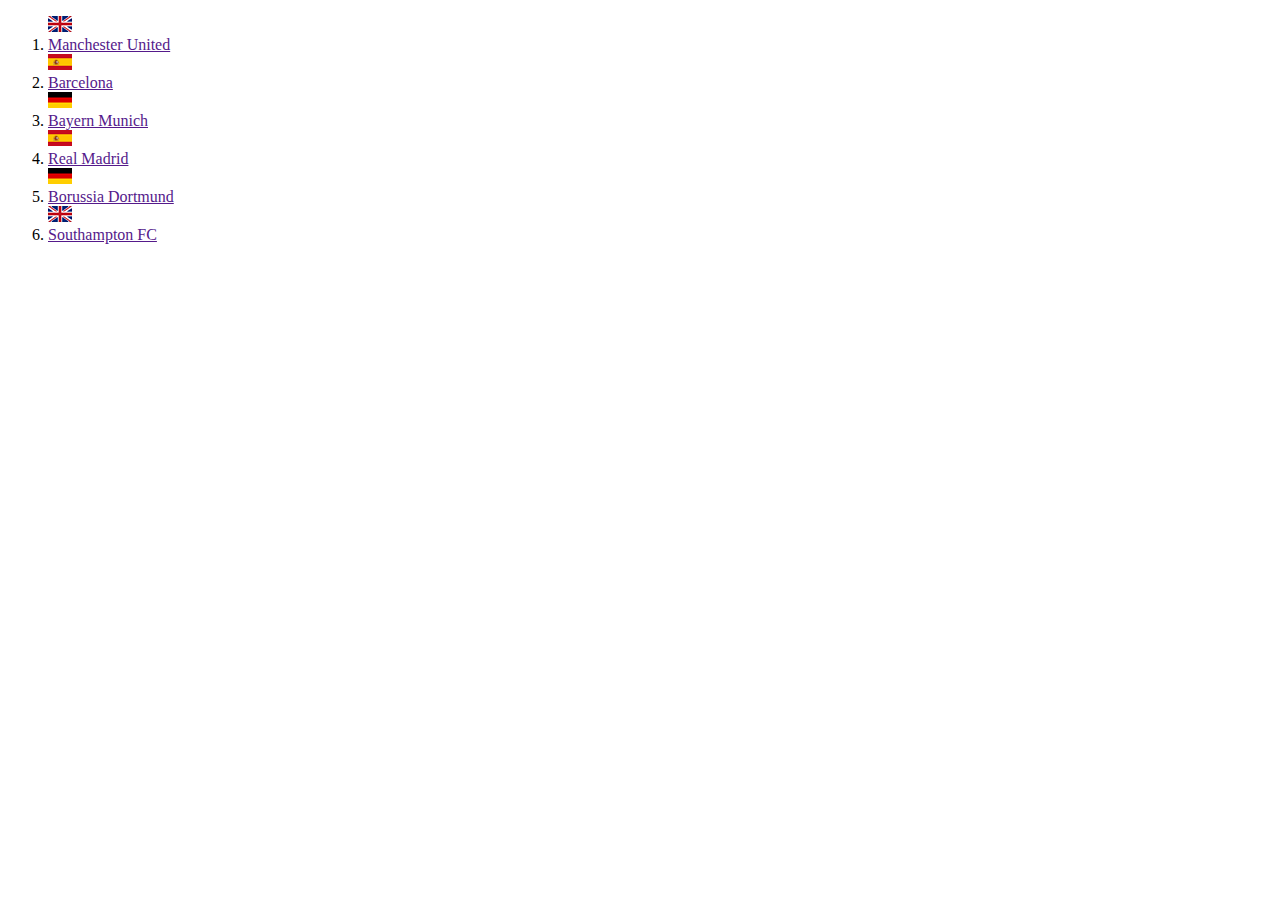
==== zad1/index.html @ 94fa87ed "Add files via upload" ====
<!DOCTYPE html>
<html lang="en">

<head>
    <meta charset="UTF-8">
    <meta name="viewport" content="width=device-width, initial-scale=1.0">
    <meta http-equiv="X-UA-Compatible" content="ie=edge">
    <link rel="stylesheet" href="style/style.css">
    <title>Lista nogometnih klubova</title>
</head>

<body>
    <ol>
        <img src="images/en-GB.png" alt="">
        <li class="en" lang="en-GB"><a href="">Manchester United</a></li>
        <img src="images/es.png" alt="">
        <li class="es" lang="es"><a href="">Barcelona</a></li>
        <img src="images/de.png" alt="">
        <li class="de" lang="de"><a href="">Bayern Munich</a></li>
        <img src="images/es.png" alt="">
        <li class="es" lang="es"><a href="">Real Madrid</a></li>
        <img src="images/de.png" alt="">
        <li class="de" lang="de"><a href="">Borussia Dortmund</a></li>
        <img src="images/en-GB.png" alt="">
        <li class="en" lang="en-GB"><a href="">Southampton FC</a></li>
    </ol>
</body>

</html>
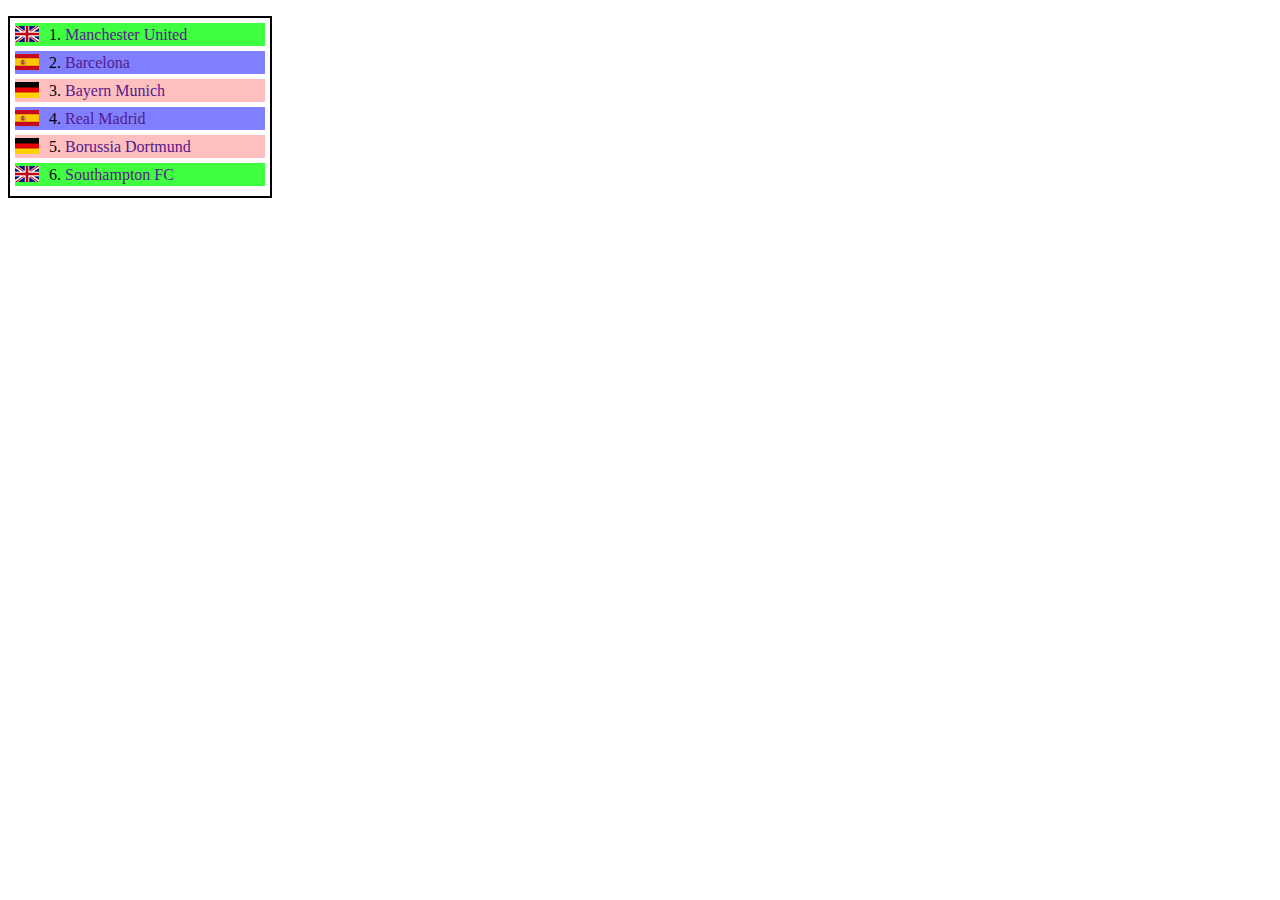
==== commit 1d85bdc7: "Update index.html" ====
--- a/zad1/index.html
+++ b/zad1/index.html
@@ -5,7 +5,7 @@
     <meta charset="UTF-8">
     <meta name="viewport" content="width=device-width, initial-scale=1.0">
     <meta http-equiv="X-UA-Compatible" content="ie=edge">
-    <link rel="stylesheet" href="style/style.css">
+    <link rel="stylesheet" href="styles/style.css">
     <title>Lista nogometnih klubova</title>
 </head>
 
@@ -26,4 +26,4 @@
     </ol>
 </body>
 
-</html>+</html>
--- a/zad1/styles/style.css
+++ b/zad1/styles/style.css
@@ -0,0 +1,49 @@
+ol { 
+    /*postavljanje ruba veličine 2px, fiksne širine 250px, ispunjenje od 5px, pozicija liste unutra kako bi bila vidljiva*/
+    border: 2px solid black;
+    width: 250px;
+    padding: 5px;
+    list-style-position: inside;
+}
+
+ol li { 
+    /*postavljanje ispunjenja od 3px, samo lijevo od 34px, donja margina postavljena na 5px, visina linije 17px, boja crna */
+    padding: 3px;
+    padding-left: 34px;
+    margin-bottom: 5px;
+    line-height: 17px;
+    color: black;
+}
+
+img { 
+    /*slike stavljene u lijevo*/
+    float: left;
+    margin-top: 3px;
+}
+
+.de {
+    /*Njemačka-crvena, 75% prozirnosti*/
+    background-color: rgba(255, 0, 0, .25);
+}
+
+.es {
+    /*Španjolska-plava, 50% prozirnosti*/
+    background-color: rgba(0, 0, 255, .5);
+}
+
+.en {
+    /*Engleska-zelena, 25% prozirnosti*/
+    background-color: rgba(0, 255, 0, .75);
+}
+
+ol li a {
+    /*bez dekoracije teksta*/
+    text-decoration: none;
+}
+
+ol li a:hover {
+    /*kad se mišem dođe iznad stavke, tekst ispisan velikim slovima, podcrtan i crven*/
+    text-transform: uppercase;
+    text-decoration: underline;
+    color: red;
+}